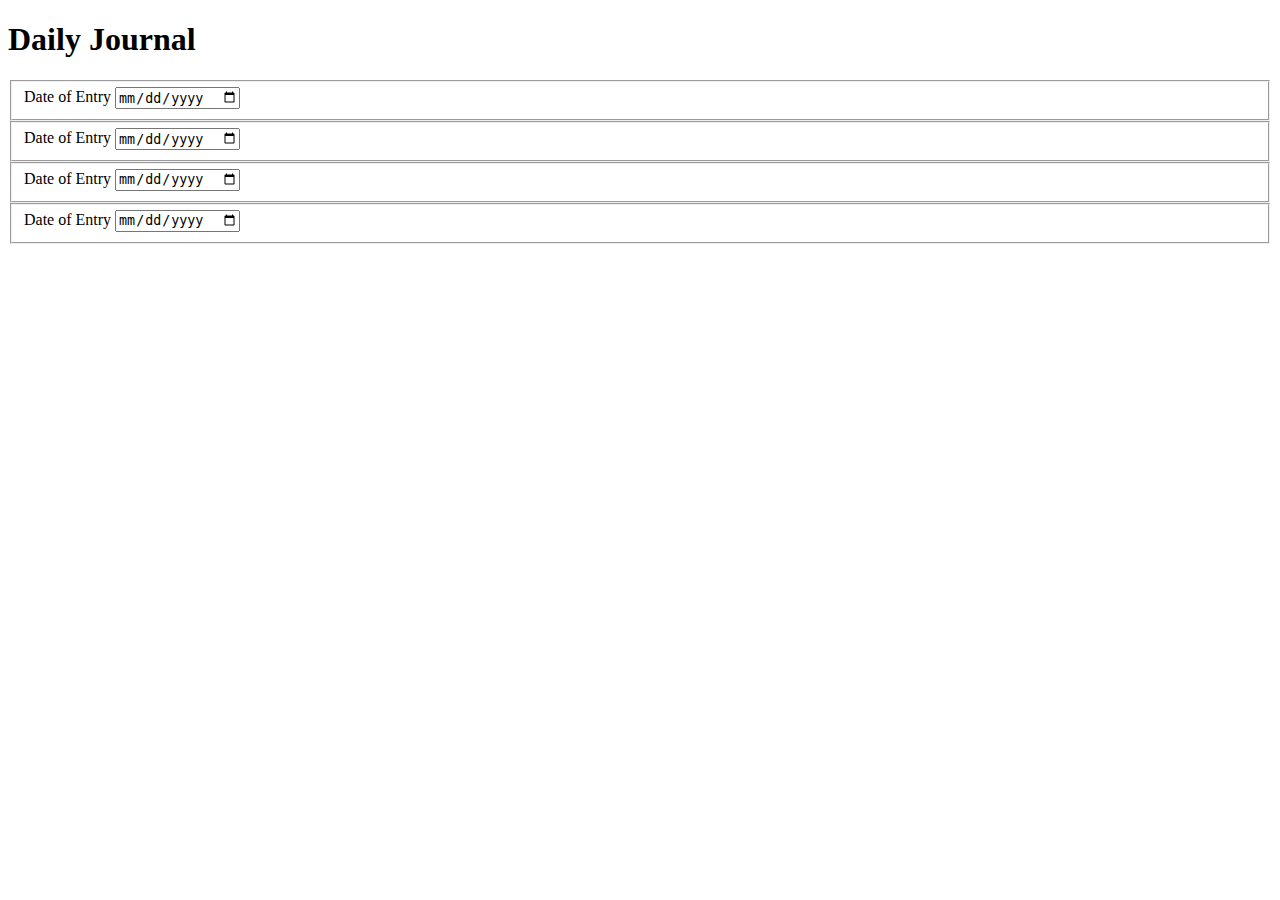
==== src/index.html @ 0bbcb0df "Execute-->All dogz go to Heaven" ====
<!DOCTYPE html>
<html lang="en">
<head>
    <meta charset="UTF-8">
    <meta name="viewport" content="width=device-width, initial-scale=1.0">
    <title>Document</title>
    <link rel="stylesheet" href="journal.css">
</head>
<body>
    <h1><strong>Daily Journal</strong></h1>
   <form action="">
       <fieldset>
           <label for="journalDate">Date of Entry</label>
           <input type="date" name="journalDate" id="journalDate">
       </fieldset>
       <fieldset>
        <label for="journalDate">Date of Entry</label>
        <input type="date" name="journalDate" id="journalDate">
    </fieldset>
    <fieldset>
        <label for="journalDate">Date of Entry</label>
        <input type="date" name="journalDate" id="journalDate">
    </fieldset>
    <fieldset>
        <label for="journalDate">Date of Entry</label>
        <input type="date" name="journalDate" id="journalDate">
    </fieldset>
   </form> 
</body>
</html>
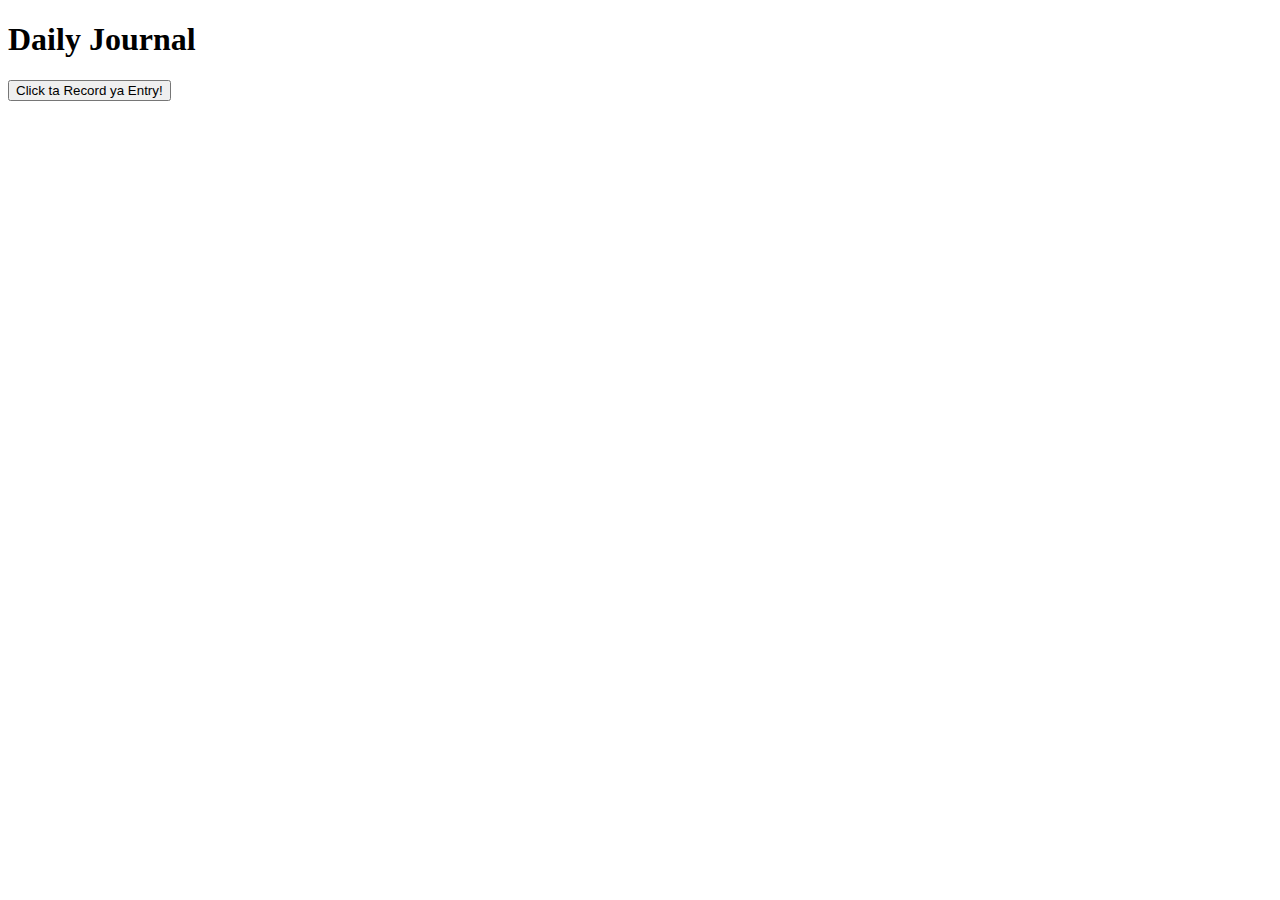
==== commit 9d8ab373: "JavaJournalChp2/3" ====
--- a/src/index.html
+++ b/src/index.html
@@ -5,26 +5,49 @@
     <meta name="viewport" content="width=device-width, initial-scale=1.0">
     <title>Document</title>
     <link rel="stylesheet" href="journal.css">
+
 </head>
 <body>
     <h1><strong>Daily Journal</strong></h1>
-   <form action="">
-       <fieldset>
-           <label for="journalDate">Date of Entry</label>
-           <input type="date" name="journalDate" id="journalDate">
-       </fieldset>
-       <fieldset>
+<form>
+ <!--  
+<fieldset>
         <label for="journalDate">Date of Entry</label>
         <input type="date" name="journalDate" id="journalDate">
     </fieldset>
     <fieldset>
-        <label for="journalDate">Date of Entry</label>
-        <input type="date" name="journalDate" id="journalDate">
-    </fieldset>
-    <fieldset>
-        <label for="journalDate">Date of Entry</label>
-        <input type="date" name="journalDate" id="journalDate">
-    </fieldset>
-   </form> 
+     <label for="coveredConcepts">Concepts Covered</label>
+     <input type= "form" name="coveredConcepts" id="coveredConcepts">
+ </fieldset>
+ <fieldset> 
+         <label for="journalEntry">Journal Entry</label>
+         <textarea id="journalEntry" rows="1.5" cols="75">
+         Please share ya feels...
+         </textarea>     
+ </fieldset>
+ <fieldset>
+     <label for="moodRing">MoOd of the Day</label>
+ <select name="moodRing" id="moodRing">
+     <option value="mush">MushBrains</option>
+     <option value="tPAIN turnt">"Tpain Turnt"</option>
+     <option value="Noodlin">Noodlin</option>
+     <option value="TokyoDrift">Im Tokyo Drifting Brother</option>
+ </select>
+ </fieldset>
+ -->
+</form> 
+<input type="button" onclick="alert('Ya broke the gosh dang computer, ya dingus')" value="Click ta Record ya Entry!">
+</body>
+<!-- Need to write container rules for showing off said transferred user entries -->
+</article>
+<article class="entryLog">
+
+</article>
+<script src="scripts/entry/data.js"></script>
+<script src="scripts/entry/entryComponent.js"></script>
+<script src="scripts/entry/entryList.js"></script>
+
+<script src="scripts/journal.js"></script>
+
 </body>
 </html>